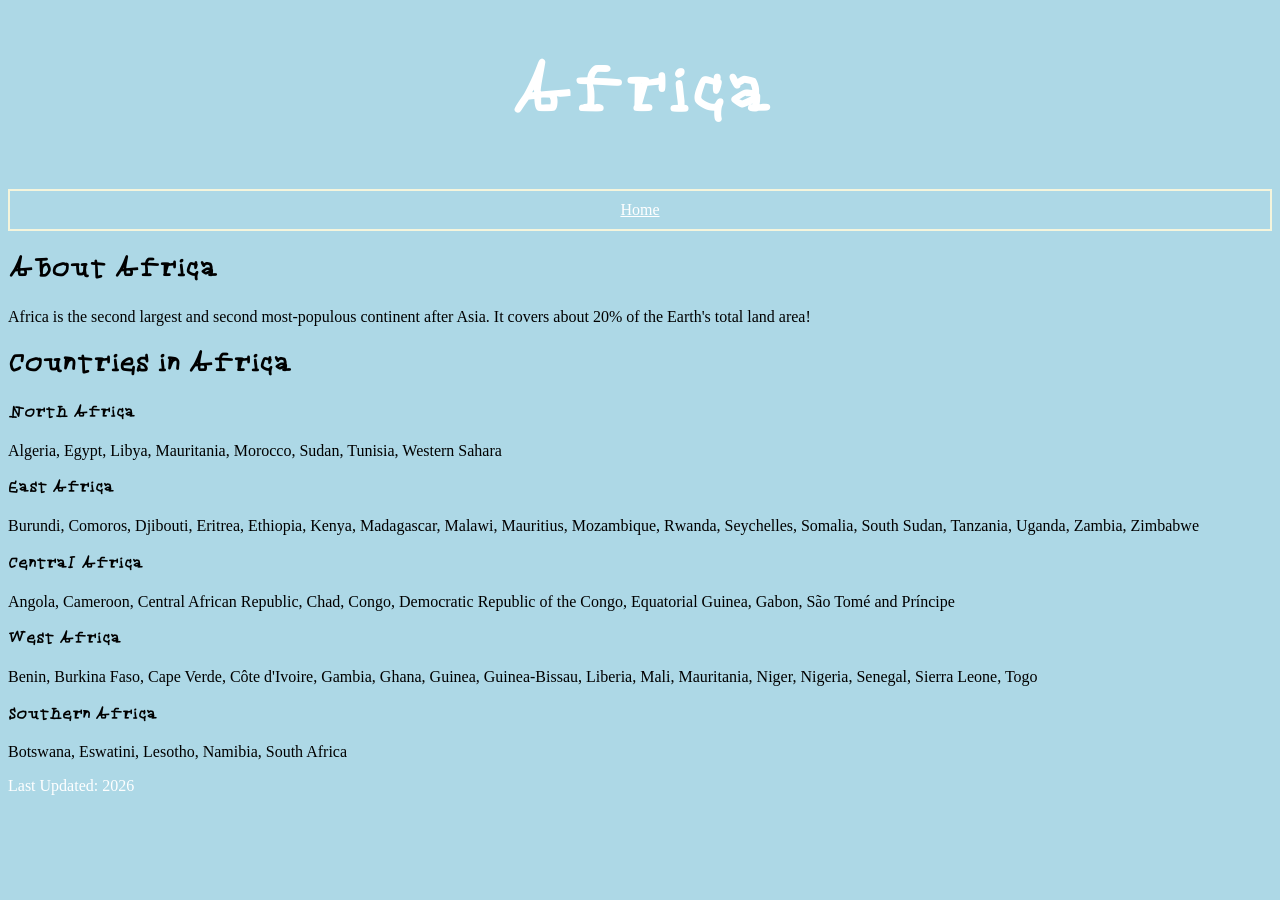
==== Africa.html @ e1439d2e "Content Creation and Simple Layout Development" ====
<!DOCTYPE html>
<html lang="en">

<head>
    <meta charset="UTF-8">
    <meta name="viewport" content="width=device-width, initial-scale=1.0">
    <title>My Web Page</title>
    <link rel="stylesheet" href="style.css">
</head>

<body>

    <header>
        <h1 class="my-font" style="color: white; font-size: 80px; text-align: center;">Africa</h1>
    </header>

    <main>
        <div style="border: 2px solid beige; padding:10px; text-align: center;">
            <a href="index.html" style="color:white;">Home</a>
        </div>
        <h1 class="my-font">About Africa</h1>
        <p>Africa is the second largest and second most-populous continent after Asia. It covers about 20% of the
            Earth's total land area!</p>

        <h1 class="my-font">Countries in Africa</h1>
        <h3 class="my-font">North Africa </h3>
        <p>Algeria, Egypt, Libya, Mauritania, Morocco, Sudan, Tunisia, Western Sahara</p>
        <h3 class="my-font">East Africa</h3>
        <p>Burundi, Comoros, Djibouti, Eritrea, Ethiopia, Kenya, Madagascar, Malawi, Mauritius, Mozambique, Rwanda,
            Seychelles, Somalia, South Sudan, Tanzania, Uganda, Zambia, Zimbabwe</p>
        <h3 class="my-font">Central Africa</h3>
        <p>Angola, Cameroon, Central African Republic, Chad, Congo, Democratic Republic of the Congo, Equatorial Guinea,
            Gabon, São Tomé and Príncipe</p>
        <h3 class="my-font">West Africa</h3>
        <p>Benin, Burkina Faso, Cape Verde, Côte d'Ivoire, Gambia, Ghana, Guinea, Guinea-Bissau, Liberia, Mali,
            Mauritania, Niger, Nigeria, Senegal, Sierra Leone, Togo</p>
        <h3 class="my-font">Southern Africa</h3>
        <p>Botswana, Eswatini, Lesotho, Namibia, South Africa</p>





    </main>



























    </main>

    <footer>
        <p style="color: white;">Last Updated: 2026</p>
    </footer>

    <script src="script.js"></script>
</body>

</html>
---- style.css ----
@font-face {
    font-family: "Myfont-Regular";
    src: url("fonts/Myfont-Regular.otf") format("opentype");
    font-weight: normal;
    font-style: normal;
}

.my-font {
    font-family: "Myfont-Regular", serif;
}

body {
    background-color: lightblue;
}
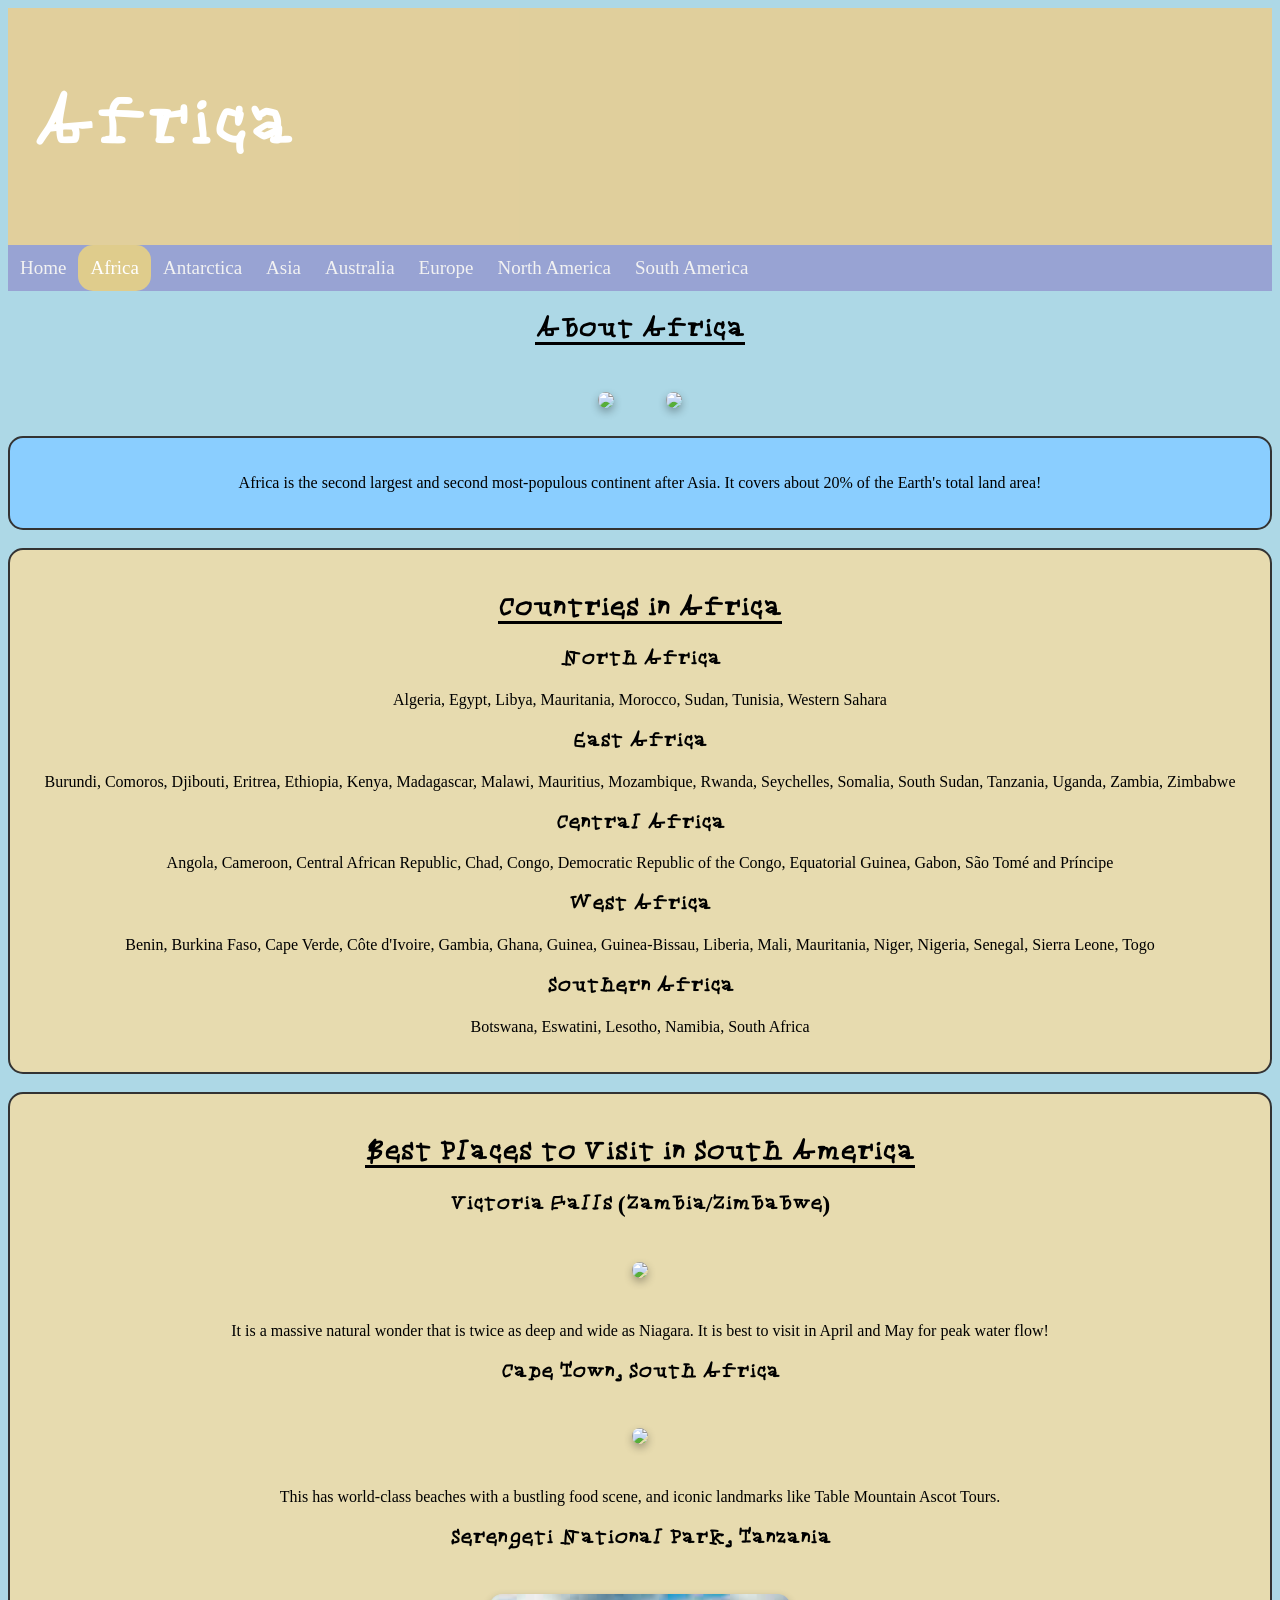
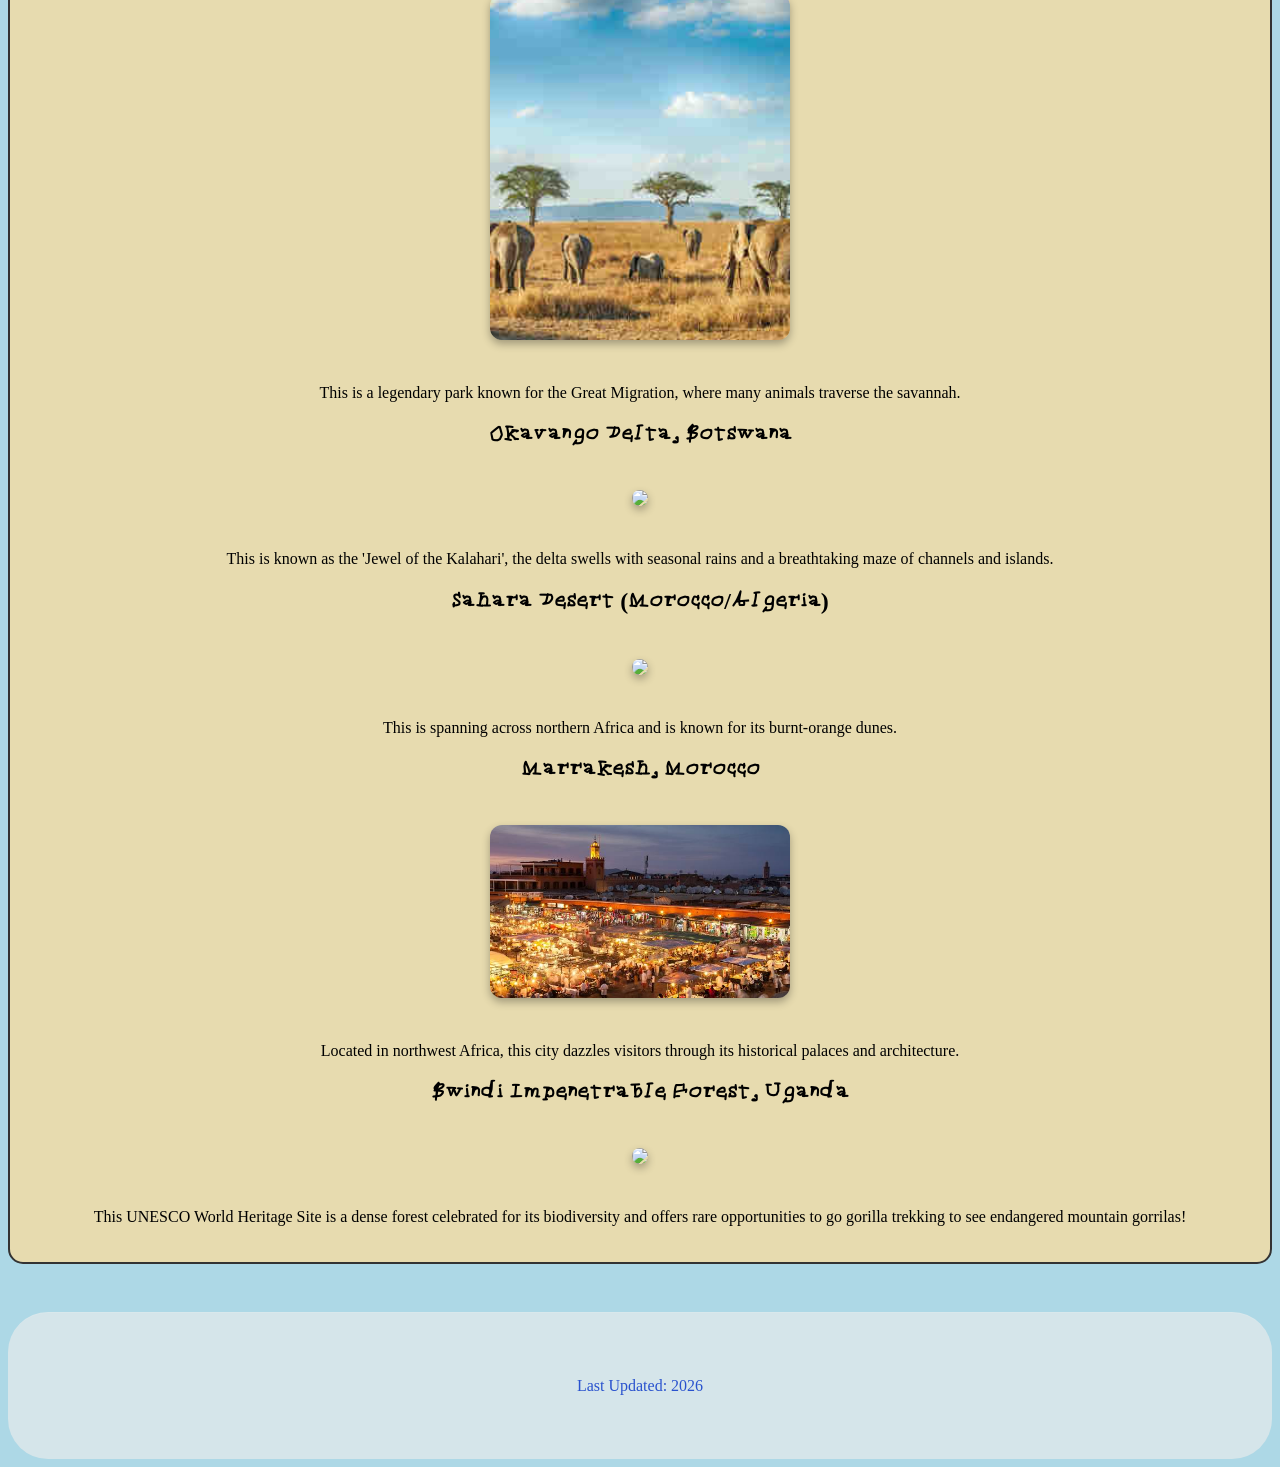
==== commit eff45ae2: "Finished project 1" ====
--- a/Africa.html
+++ b/Africa.html
@@ -4,7 +4,7 @@
 <head>
     <meta charset="UTF-8">
     <meta name="viewport" content="width=device-width, initial-scale=1.0">
-    <title>My Web Page</title>
+    <title>Africa</title>
     <link rel="stylesheet" href="style.css">
 </head>
 
@@ -12,36 +12,132 @@
 
     <header>
         <h1 class="my-font" style="color: white; font-size: 80px; text-align: center;">Africa</h1>
+
     </header>
 
     <main>
-        <div style="border: 2px solid beige; padding:10px; text-align: center;">
-            <a href="index.html" style="color:white;">Home</a>
+
+        <div class="topnav">
+            <a href="index.html">Home</a>
+            <a class="active" href="Africa.html">Africa</a>
+            <a href="Antarctica.html">Antarctica</a>
+            <a href="Asia.html">Asia</a>
+            <a href="Australia.html">Australia</a>
+            <a href="Europe.html">Europe</a>
+            <a href="NAmerica.html">North America</a>
+            <a href="SAmerica.html">South America</a>
         </div>
-        <h1 class="my-font">About Africa</h1>
-        <p>Africa is the second largest and second most-populous continent after Asia. It covers about 20% of the
-            Earth's total land area!</p>
+        <h1 class="my-font" style="text-align:center;"><u>About Africa</u></h1>
+        <div style="text-align:center;">
+            <img src="https://www.travelandleisure.com/thmb/mIVvWJcm2T7ZN1JUj5T3ottdBJs=/1500x0/filters:no_upscale():max_bytes(150000):strip_icc()/TAL-sunset-afrian-landscape-ALISTBJORN1125-ba67aaeeb47e4f62a7c724b7a090d5ea.jpg"
+                style="width:40%;">
+            <img src="https://encrypted-tbn0.gstatic.com/images?q=tbn:ANd9GcT0Z-xnGZN7eiTdQTz57p97-C5Ihl8S3QIjNpkXn0pNTwxCeG9nP6nx4fc&s=10"
+                style="width:42%;">
+        </div>
 
-        <h1 class="my-font">Countries in Africa</h1>
-        <h3 class="my-font">North Africa </h3>
-        <p>Algeria, Egypt, Libya, Mauritania, Morocco, Sudan, Tunisia, Western Sahara</p>
-        <h3 class="my-font">East Africa</h3>
-        <p>Burundi, Comoros, Djibouti, Eritrea, Ethiopia, Kenya, Madagascar, Malawi, Mauritius, Mozambique, Rwanda,
-            Seychelles, Somalia, South Sudan, Tanzania, Uganda, Zambia, Zimbabwe</p>
-        <h3 class="my-font">Central Africa</h3>
-        <p>Angola, Cameroon, Central African Republic, Chad, Congo, Democratic Republic of the Congo, Equatorial Guinea,
-            Gabon, São Tomé and Príncipe</p>
-        <h3 class="my-font">West Africa</h3>
-        <p>Benin, Burkina Faso, Cape Verde, Côte d'Ivoire, Gambia, Ghana, Guinea, Guinea-Bissau, Liberia, Mali,
-            Mauritania, Niger, Nigeria, Senegal, Sierra Leone, Togo</p>
-        <h3 class="my-font">Southern Africa</h3>
-        <p>Botswana, Eswatini, Lesotho, Namibia, South Africa</p>
+        <div style="text-align:center;" class="mbox">
+            <p style="font-family: cursive;">Africa is the second largest and second most-populous continent after Asia.
+                It covers about 20% of the
+                Earth's total land area!</p>
+
+        </div>
+        <br>
+        <div class="box">
+            <h1 class="my-font" style="text-align:center;"><u>Countries in Africa</u></h1>
+
+            <h2 class="my-font" style="text-align: center;">North Africa </h2>
+
+            <p style="text-align:center; font-family:Cambria, Cochin, Georgia, Times, 'Times New Roman', serif;">
+                Algeria, Egypt, Libya, Mauritania, Morocco, Sudan, Tunisia, Western Sahara</p>
+
+            <h2 class="my-font" style="text-align:center;">East Africa</h2>
+            <p style="text-align:center; font-family:Cambria, Cochin, Georgia, Times, 'Times New Roman', serif">Burundi,
+                Comoros, Djibouti, Eritrea, Ethiopia, Kenya, Madagascar, Malawi,
+                Mauritius, Mozambique, Rwanda,
+                Seychelles, Somalia, South Sudan, Tanzania, Uganda, Zambia, Zimbabwe</p>
+
+            <h2 class="my-font" style="text-align: center;">Central Africa</h2>
+
+            <p style="text-align:center; font-family:Cambria, Cochin, Georgia, Times, 'Times New Roman', serif;">Angola,
+                Cameroon, Central African Republic, Chad, Congo, Democratic Republic
+                of
+                the Congo, Equatorial Guinea,
+                Gabon, São Tomé and Príncipe</p>
+
+            <h2 class="my-font" style="text-align:center;">West Africa</h2>
+
+            <p style="text-align:center;font-family:Cambria, Cochin, Georgia, Times, 'Times New Roman', serif">Benin,
+                Burkina Faso, Cape Verde, Côte d'Ivoire, Gambia, Ghana, Guinea,
+                Guinea-Bissau, Liberia, Mali,
+                Mauritania, Niger, Nigeria, Senegal, Sierra Leone, Togo</p>
+
+            <h2 class="my-font" style="text-align:center;">Southern Africa</h2>
+
+            <p style="text-align:center; font-family:Cambria, Cochin, Georgia, Times, 'Times New Roman', serif">
+                Botswana, Eswatini, Lesotho, Namibia, South Africa</p>
+        </div>
+
+        <br>
+
+        <div class="box">
+
+            <h1 class="my-font" style="text-align:center;"><u>Best Places to Visit in South America</u></h1>
+            <h2 class="my-font" style="text-align:center;">Victoria Falls (Zambia/Zimbabwe)</h2>
+            <div style="text-align:center;">
+                <img src="https://i0.wp.com/brookebeyond.com/wp-content/uploads/2017/10/IMG_2166.jpg?ssl=1"
+                    style="width:40%;">
+            </div>
+            <p style="text-align:center; font-family:Cambria, Cochin, Georgia, Times, 'Times New Roman', serif;">It is a
+                massive natural wonder that is twice as deep and wide as Niagara. It is best to visit in April and May
+                for peak water flow!</p>
+            <h2 class="my-font" style="text-align:center;">Cape Town, South Africa</h2>
+            <div style="text-align:center;">
+                <img src="https://encrypted-tbn0.gstatic.com/licensed-image?q=tbn:ANd9GcT-ttLF9IyYuvymx5BRR3tz8Ej-QB__Eww-dzGWEMpAwak_1frqcyjO2Zn03ow-K_crfMZz2jV9Wqo45RGV5zwEjag&s=19"
+                    style="width:40%;">
+            </div>
+            <p style="text-align:center; font-family:Cambria, Cochin, Georgia, Times, 'Times New Roman', serif;">This
+                has world-class beaches with a bustling food scene, and iconic landmarks like Table Mountain Ascot
+                Tours.</p>
+
+            <h2 class="my-font" style="text-align:center;">Serengeti National Park, Tanzania</h2>
+            <div style="text-align:center;">
+                <img src="[data-uri]"
+                    style="width:40%;">
+            </div>
+            <p style="text-align:center; font-family:Cambria, Cochin, Georgia, Times, 'Times New Roman', serif;">This is
+                a legendary park known for the Great Migration, where many animals traverse the savannah.</p>
+            <h2 class="my-font" style="text-align:center;">Okavango Delta, Botswana</h2>
+            <div style="text-align:center;">
+                <img src="https://encrypted-tbn0.gstatic.com/licensed-image?q=tbn:ANd9GcTGUK7yX7IcazopraXh3vCFfa03c9r04EWPdcliImAYywd7Ga_Yldw73GSJYeD32-35yVnY6Y9_Nz6QUeqvIc8p_c8&s=19"
+                    style="width:40%;">
+            </div>
+            <p style="text-align:center; font-family:Cambria, Cochin, Georgia, Times, 'Times New Roman', serif;">This is
+                known as the 'Jewel of the Kalahari', the delta swells with seasonal rains and a breathtaking maze of
+                channels and islands.</p>
+            <h2 class="my-font" style="text-align:center;">Sahara Desert (Morocco/Algeria)</h2>
+            <div style="text-align:center;">
+                <img src="https://encrypted-tbn0.gstatic.com/licensed-image?q=tbn:ANd9GcTcLfGGBKNsQKYgy1oPeGrXqMQtV-iR4g17zlA_7leRxtfUniO0s-dKT8BVRL991Ko5MTuFUxwy7AcRCS05ICjKlE6G&s=19"
+                    style="width:40%;">
+            </div>
+            <p style="text-align:center; font-family:Cambria, Cochin, Georgia, Times, 'Times New Roman', serif;">This is
+                spanning across northern Africa and is known for its burnt-orange dunes.</p>
 
 
-
-
-
-    </main>
+            <h2 class="my-font" style="text-align:center;">Marrakesh, Morocco</h2>
+            <div style="text-align:center;">
+                <img src="[data-uri]"
+                    style="width:40%;">
+            </div>
+            <p style="text-align:center; font-family:Cambria, Cochin, Georgia, Times, 'Times New Roman', serif;">Located
+                in northwest Africa, this city dazzles visitors through its historical palaces and architecture.</p>
+            <h2 class="my-font" style="text-align:center;">Bwindi Impenetrable Forest, Uganda</h2>
+            <div style="text-align:center;">
+                <img src="https://encrypted-tbn0.gstatic.com/images?q=tbn:ANd9GcQeMTWeyk7_HoG03hiejoB17ZlVgWAQZ0cuy4dmcPcLfg&s=10"
+                    style="width:40%;">
+            </div>
+            <p style="text-align:center; font-family:Cambria, Cochin, Georgia, Times, 'Times New Roman', serif;">This
+                UNESCO World Heritage Site is a dense forest celebrated for its biodiversity and offers rare
+                opportunities to go gorilla trekking to see endangered mountain gorrilas!</p>
 
 
 
@@ -49,33 +145,13 @@
 
 
 
-
-
-
-
-
-
-
-
-
-
-
-
-
-
-
-
-
-
-
-
+        </div>
     </main>
 
     <footer>
-        <p style="color: white;">Last Updated: 2026</p>
+        <p style="color: rgb(41, 82, 206);">Last Updated: 2026</p>
     </footer>
 
-    <script src="script.js"></script>
 </body>
 
 </html>
--- a/style.css
+++ b/style.css
@@ -11,4 +11,93 @@
 
 body {
     background-color: lightblue;
+}
+
+.topnav {
+    background-color: #98a3d3;
+    overflow: hidden;
+    display: flex;
+}
+
+.topnav a {
+    text-decoration: none;
+    color: white;
+    padding: 12px;
+    border-radius: 8px;
+    transition: background-color 0.3s, color 0.3s;
+    border-radius: 15px;
+    float: left;
+    color: #f2f2f2;
+    text-align: center;
+    font-size: 19px;
+}
+
+.topnav a:hover {
+    background-color: #ddd;
+    color: black;
+}
+
+.topnav a.active {
+    background-color: #dfcc8c;
+    color: white;
+}
+
+header {
+    position: sticky;
+    top: 0;
+    display: flex;
+    justify-content: space-between;
+    align-items: center;
+    background-color: rgba(238, 205, 138, 0.8);
+    padding: 24px;
+    color: white;
+    z-index: 100;
+    box-shadow: 0x 4px 12px rgb(0, 0, 0, 0.5);
+}
+
+img {
+    width: 100%;
+    max-width: 300px;
+    height: auto;
+    border-radius: 12px;
+    margin: 24px;
+    box-shadow: 0 4px 8px rgba(0, 0, 0, 0.3)
+}
+
+
+
+footer {
+    background-color: rgb(213, 229, 234);
+    border-radius: 40px;
+    color: #e0e0e0;
+    padding: 48px;
+    text-align: center;
+    margin-top: 48px;
+    border-top: 1px solid rgba(255, 255, 255, 0.1);
+}
+
+.hero {
+    background: rgb(101, 191, 218);
+    color: white;
+    padding: 96px 24px;
+    text-align: center;
+    border-bottom: 1px solid rgba(255, 255, 255, 0.1);
+    transition: padding 1s ease-in-out;
+}
+
+
+
+
+.box {
+    background-color: #e7dbaf;
+    border: 2px solid #333;
+    padding: 20px;
+    border-radius: 15px;
+}
+
+.mbox {
+    background-color: #8aceff;
+    border: 2px solid #333;
+    padding: 20px;
+    border-radius: 15px;
 }
